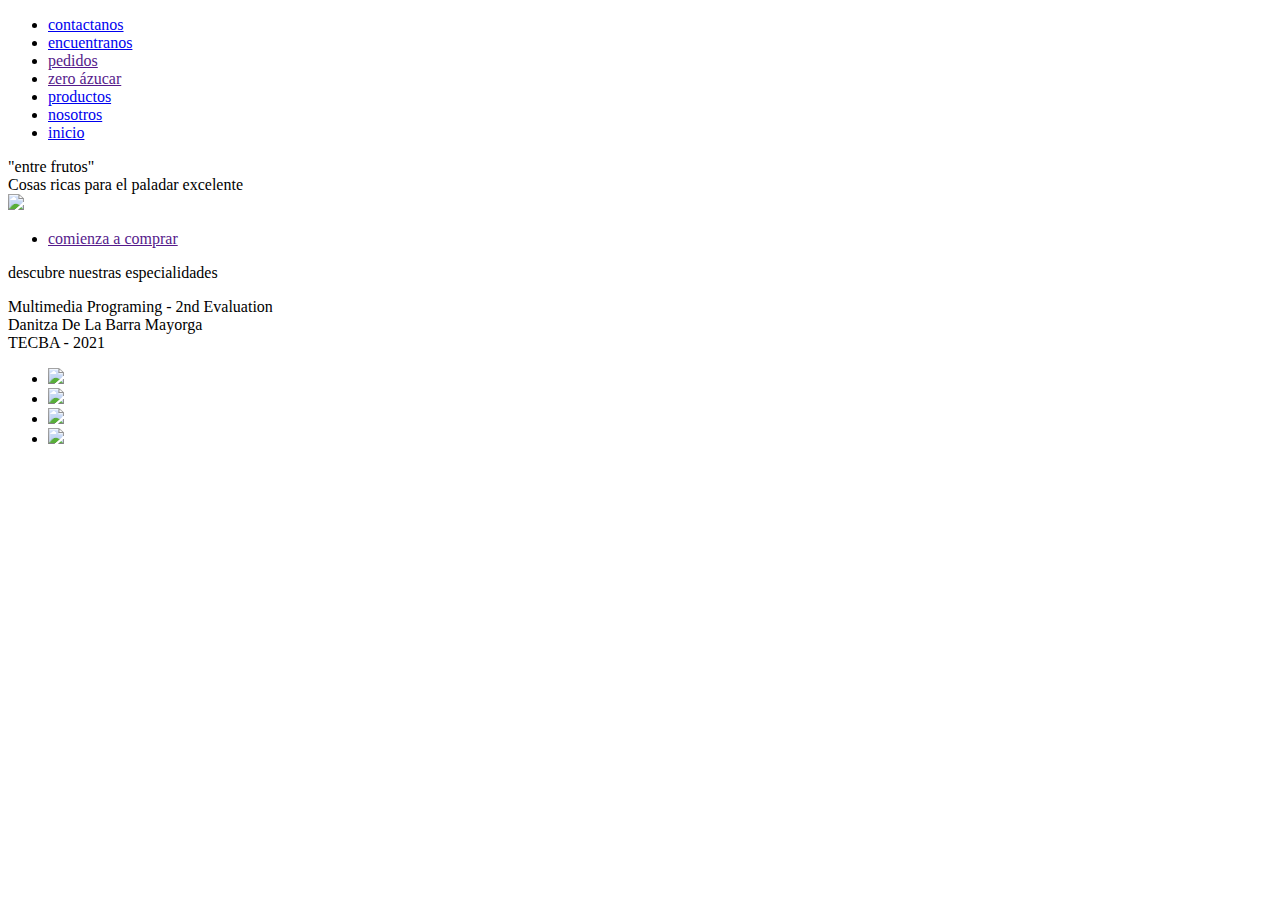
==== index.html @ 30dc78bb "Add files via upload" ====
<!DOCTYPE html>
<html>
<head>
	<title>examen segundo parcial</title>
	<meta charset="utf-8">
	<link rel="stylesheet" type="text/css" href="css/main.css">
	<link rel="icon" type="" href="img/">
</head>
<body>
<div class="contenedor">
	<div class="cabecera">
		<div class="menu">
			<ul>
				<li><a href="pages/contactanos.html" ><div></div>contactanos</a></li>
                <li><a href="pages/encuentranos.html"><div></div>encuentranos</a></li>
                <li><a href=""><div></div>pedidos</a></li>
				<li><a href=""><div></div>zero ázucar</a></li>
				<li><a href="contacto.html" ><div></div>productos</a></li>
				<li><a href="pages/nosotros.html"><div></div>nosotros</a></li>
				<li><a href="index.html" class="active"><div></div>inicio</a></li>
			</ul>
		</div>
	</div>
	<div class="cuerpo">
		<div class="container">
            <div class="container-content">
                <div class="container-top">
                    <div class="container-top-content">
                        <div class="container-top-content-top">
                            "entre frutos"
                        </div>
                        <div class="container-top-content-bottom">
                            <div class="container-top-content-bottom-box">
                                Cosas ricas para el paladar excelente
                            </div>
                            <div class="container-top-content-bottom-box">
                                <img src="img/logo.jpg">
                            </div>
                            <div class="container-top-content-bottom-box">
                                <ul>
                                    <li><a href=""><div></div>comienza a comprar </a></li>
                                </ul>
                            </div>
                        </div>
                    </div>
                </div>
                <div class="container-bottom">
                    <div class="container-bottom-content">
                        <p>descubre nuestras especialidades</p>
                    </div>
                </div>
            </div>
        </div>
	</div>
	<div class="pie">
		<div class="pie1">
			<div class="contenidopie">
				Multimedia Programing - 2nd Evaluation <br>
				Danitza De La Barra Mayorga<br>
				TECBA - 2021
			</div>
		</div>
		<div class="pie2">
			<ul>
				<li><a href="https://www.facebook.com"><img src="img/facebook.png"></a></li>
				<li><a href="https://www.whatsapp.com/?lang=es"><img src="img/whatsapp.png"></a></li>
				<li><a href="https://www.twitter.com"><img src="img/twitter.png"></a></li>
				<li><a href="https://www.youtube.com"><img src="img/youtube.png"></a></li>
			</ul>
		</div>
	</div>
</div>
</body>
</html>
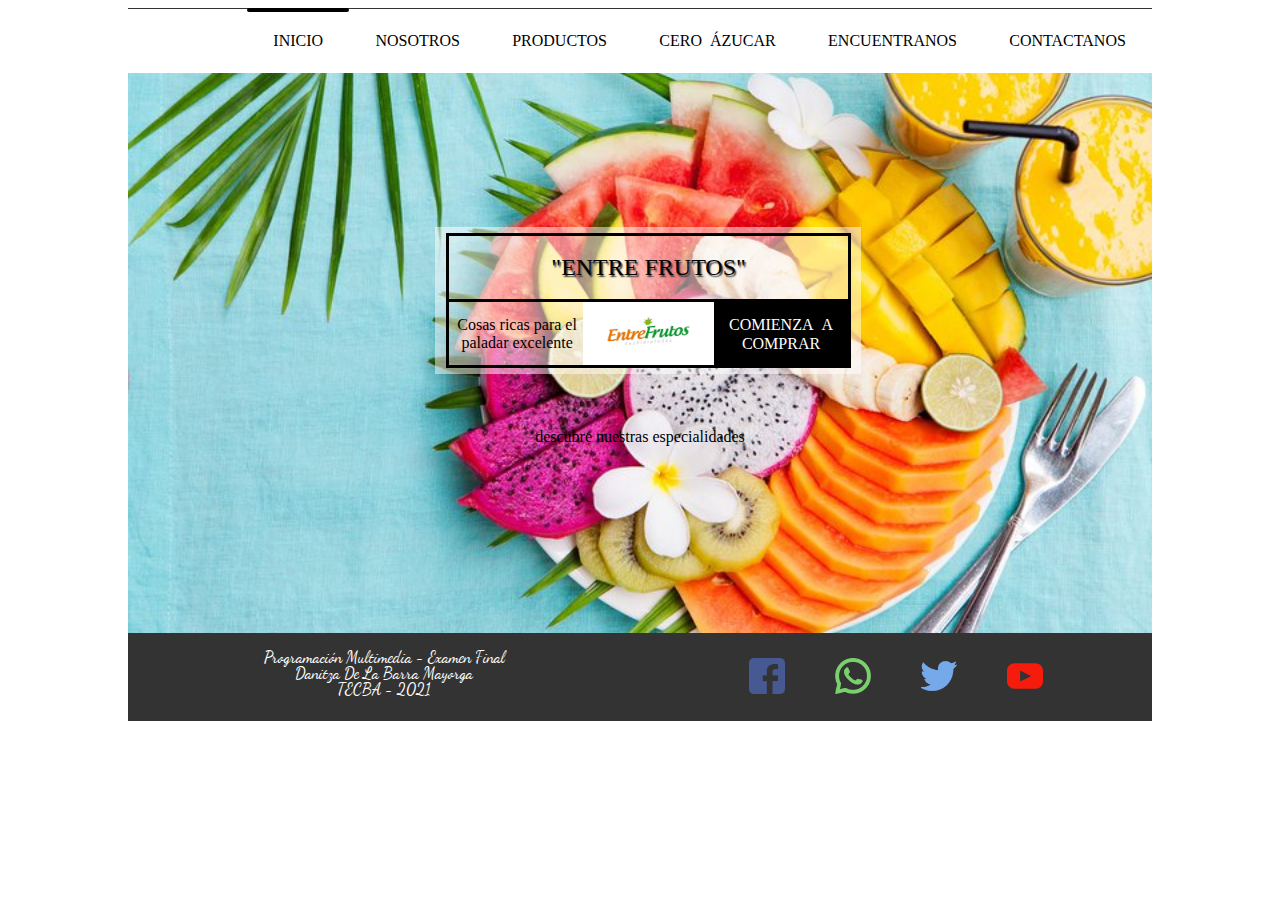
==== commit b21e5456: "Add files via upload" ====
--- a/index.html
+++ b/index.html
@@ -13,9 +13,8 @@
 			<ul>
 				<li><a href="pages/contactanos.html" ><div></div>contactanos</a></li>
                 <li><a href="pages/encuentranos.html"><div></div>encuentranos</a></li>
-                <li><a href=""><div></div>pedidos</a></li>
-				<li><a href=""><div></div>zero ázucar</a></li>
-				<li><a href="contacto.html" ><div></div>productos</a></li>
+				<li><a href="pages/cero.html"><div></div>cero ázucar</a></li>
+				<li><a href="pages/productos.html" ><div></div>productos</a></li>
 				<li><a href="pages/nosotros.html"><div></div>nosotros</a></li>
 				<li><a href="index.html" class="active"><div></div>inicio</a></li>
 			</ul>
@@ -55,14 +54,14 @@
 	<div class="pie">
 		<div class="pie1">
 			<div class="contenidopie">
-				Multimedia Programing - 2nd Evaluation <br>
+				Programación Multimedia - Examen Final <br>
 				Danitza De La Barra Mayorga<br>
 				TECBA - 2021
 			</div>
 		</div>
 		<div class="pie2">
 			<ul>
-				<li><a href="https://www.facebook.com"><img src="img/facebook.png"></a></li>
+				<li><a href="https://www.facebook.com/entrefrutosdeshitratados"><img src="img/facebook.png"></a></li>
 				<li><a href="https://www.whatsapp.com/?lang=es"><img src="img/whatsapp.png"></a></li>
 				<li><a href="https://www.twitter.com"><img src="img/twitter.png"></a></li>
 				<li><a href="https://www.youtube.com"><img src="img/youtube.png"></a></li>
--- a/css/main.css
+++ b/css/main.css
@@ -0,0 +1,647 @@
+:root {
+    --colorTextos: #49454567;
+}
+*{
+    margin: 0;
+    padding: 0;
+}
+@font-face {
+    font-family: 'dancing_scriptregular';
+    src: url('../fonts/dancingscript-variablefont_wght-webfont.woff2') format('woff2'),
+         url('../fonts/dancingscript-variablefont_wght-webfont.woff') format('woff');
+    font-weight: normal;
+    font-style: normal;
+}
+@font-face {
+    font-family: 'LineIcons';
+    src:  url('../fonts/LineIcons.eot?y2l643');
+    src:  url('../fonts/LineIcons.eot?y2l643#iefix') format('embedded-opentype'),
+      url('../fonts/LineIcons.ttf?y2l643') format('truetype'),
+      url('../fonts/LineIcons.woff?y2l643') format('woff'),
+      url('../fonts/LineIcons.svg?y2l643#LineIcons') format('svg');
+    font-weight: normal;
+    font-style: normal;
+}
+@font-face {
+    font-family: "ETmodules"; 
+    src: url("../fonts/ETmoudles.eot"); 
+    src: url("../fonts/ETmoudles.eot?#iefix") format("embedded-opentype"), 
+        url("../fonts/ETmoudles.woff2") format("woff2"), 
+        url("../fonts/ETmoudles.woff") format("woff"), 
+        url("../fonts/ETmoudles.ttf") format("truetype"), 
+        url("../fonts/ETmoudles.svg#ETmodules") format("svg"); }
+body{
+    font-family: 'Roboto';
+    color: #333;
+    background: #fff;
+    /* fallback for old browsers */
+    /*background: -webkit-linear-gradient(to right, #B06AB3, #4568DC);
+    background: linear-gradient(to right, #B06AB3, #4568DC);*/
+    justify-content: center;
+    align-items: center;
+}
+.contenedor{
+    margin: 0.5em auto;
+    height: 720px;
+    width: 1024px;
+    border-radius: 1em;
+    display: table;
+}
+.cabecera{
+    height: 65px;
+}
+.menu{
+    width: 100%;
+    height: 100%;
+    float: right;
+    background-color: #fff;
+    text-align: right;
+}
+.menu ul {
+    font-size: 0;
+    font-family: 'LineIcons';
+    list-style-type: none;
+    border-bottom-width: 1px;
+    border-bottom-style: solid;
+    border-bottom-color: #333;
+}
+.menu ul li{
+    float: right;
+}
+.menu ul li a{
+    font-size: 1rem;
+    font-weight: 400;
+    color: #000;
+    text-decoration: none;
+    display: block;
+    padding: 1.425em 1.635em;
+    position: relative;
+    font-family: 'LineIcons';
+    text-transform: uppercase;
+}
+.menu li a:hover {
+    cursor: pointer;
+    color: #d65151;
+    background-color: rgba(51, 51, 51,0.1);
+}
+.menu li a.active:hover {
+    cursor: pointer;
+    color: #d65151;
+    background-color: rgba(51, 51, 51,0.1);
+}
+.menu ul li a.active::before {
+    position: absolute;
+    content: '';
+    top: 0;
+    left: 0;
+    width: 100%;
+    height: 4px;
+    background-color: #000;
+}
+.menu ul li a::before {
+    position: absolute;
+    content: '';
+    top: 0;
+    left: 0;
+    width: 100%;
+    height: 4px;
+    background-color: #d65151;
+    opacity: 0;
+    -webkit-transition: all 0.3s ease-out 0s;
+    -moz-transition: all 0.3s ease-out 0s;
+    -ms-transition: all 0.3s ease-out 0s;
+    -o-transition: all 0.3s ease-out 0s;
+    transition: all 0.3s ease-out 0s;
+    border-radius: 4px;
+}
+.menu ul li a.active:hover::before {
+    position: absolute;
+    content: '';
+    top: 0;
+    left: 0;
+    width: 100%;
+    height: 4px;
+    background-color: #d65151;
+    -webkit-transition: all 0.3s ease-out 0s;
+    -moz-transition: all 0.3s ease-out 0s;
+    -ms-transition: all 0.3s ease-out 0s;
+    -o-transition: all 0.3s ease-out 0s;
+    transition: all 0.3s ease-out 0s;
+    border-radius: 4px;
+}
+ .menu ul li a.active {
+    color: #000; 
+}
+.menu ul li a:hover::before, .menu ul li a.active::before {
+    opacity: 1; 
+}
+.cuerpo{
+    justify-content: center;
+    width: 100%;
+    height: 560px;
+    float: left;
+    background-image: url(../img/fondo.jpg);
+    background-repeat: no-repeat;
+    background-size: cover;
+    background-color: azure;
+}
+/* inicio css index*/
+.container{
+    width: 50%;
+    height: 100%;
+    position: relative;
+    text-align: center;
+    margin:0px auto;
+    display: flex;
+    align-items: center;
+    justify-content: center;
+}
+.container-content{
+    width: 80%;
+    height: 45%;
+    position: relative;
+    vertical-align: middle;
+    align-content: center;
+}
+.container-top{
+    background-color: rgba(255,255,255,0.5);
+    width: 100%;
+    height: 50%;
+    float: left;
+    padding: 0.5em;
+    padding-bottom: 0.8em;
+    display: flex;
+    align-items: center;
+    justify-content: center;
+}
+.container-top-content{
+    height: 100%;
+    width: 100%;
+    padding-top: 1em;
+    padding-left: 0.2em;
+    padding-right: 0.5em;
+    padding-bottom: 1.21em;
+}
+.container-top-content-top{
+    width: 100%;
+    height: 50%;
+    text-align: center;
+    position: relative;
+    display: flex;
+    align-items: center;
+    justify-content: center;
+    border-top: 3px solid #000;
+    border-right: 3px solid #000;
+    border-left: 3px solid #000;
+    /*font-family: 'dancing_scriptregular';*/
+    text-transform: uppercase;
+    color: #000;
+    text-shadow: 1.5px 1.5px 1.5px #333;
+    font-size: 1.5rem;
+}
+.container-top-content-bottom{
+    width: 100%;
+    height: 50%;
+    float: left;
+    display: flex;
+    align-items: center;
+    justify-content: center;
+    border: 3px solid #000;
+}
+.container-top-content-bottom-box{
+    width: 33%;
+    height: 100%;
+    float: left;
+    display: flex;
+    align-items: center;
+    justify-content: center;
+    color: #000;
+}
+.container-top-content-bottom-box img {
+    width: 100%;
+    height: 100%;
+}
+.container-top-content-bottom-box ul {
+    font-size: 0;
+    font-family: 'LineIcons';
+    list-style-type: none;
+    text-transform: uppercase;
+}
+.container-top-content-bottom-box ul li{
+    float: right;
+}
+.container-top-content-bottom-box ul li a{
+    font-size: 1rem;
+    font-weight: 400;
+    background-color: #000;
+    color: #fff;
+    text-decoration: none;
+    display: block;
+    position: relative;
+    font-family: 'LineIcons';
+    text-transform: uppercase;
+    padding: 0.78em;
+    width: 82.5%;
+}
+.container-top-content-bottom-box li a:hover {
+    cursor: pointer;
+    color: #000;
+    background-color: #fff;
+}
+.container-bottom{
+    width: 100%;
+    height: 50%;
+    float: left;
+    display: flex;
+    align-items: center;
+    justify-content: center;
+}
+.container-bottom-content{
+    text-align: center;
+    color: #000;
+}
+/* fin css index*/
+/* inicio css nosotros*/
+.cuerpo-nosotros{
+    justify-content: center;
+    width: 100%;
+    height: 560px;
+    float: left;
+    /*background-image: url(../img/fondo.jpg);
+    background-repeat: no-repeat;
+    background-size: cover;*/
+    background-color: rgb(224,48,157);
+}
+.seccion{
+    width: 100%;
+    height: 100%;
+}
+.seccion-cabecera{
+    width: 100%;
+    height: 25%;
+    display: flex;
+    align-items: center;
+    justify-content: center;
+}
+.seccion-cabecera-contenido{
+    width: 45%;
+    height: 80%;
+}
+.seccion-cabecera-contenido .container-top{
+    background-color: rgba(255,255,255,0.8);
+}
+.seccion-cuerpo{
+    width: 100%;
+    height: 75%;
+}
+.seccion-cuerpo-titulo{
+    width: 100%;
+    height: 20%;
+    text-align: center;
+}
+.seccion-cuerpo-titulo h1{
+    color: #000;
+    text-shadow: 1.5px 1.5px 1.5px #fff;
+    padding-bottom: 0.5em;
+}
+.seccion-cuerpo-titulo p{
+    color: #000;
+}
+.seccion-cuerpo-contenido{
+    width: 100%;
+    height: 80%;
+    text-align: center;
+}
+.seccion-cuerpo-contenido img{
+    height: 65%;
+}
+.seccion-cuerpo-contenido p{
+    padding: 1em;
+    padding-left: 3em;
+    padding-right: 3em;
+    color: #000;
+}
+/* fin css nosotros*/
+/* inicio css encuentranos*/
+.cuerpo-encuentranos{
+    justify-content: center;
+    width: 100%;
+    height: 560px;
+    float: left;
+    /*background-image: url(../img/fondo.jpg);
+    background-repeat: no-repeat;
+    background-size: cover;*/
+    background-color: rgb(203,111,99);
+}
+.seccion-cuerpo-contenido-mapa{
+    width: 100%;
+    height: 100%;
+    float: left;
+    text-align:center;
+    padding-bottom: 1.2em;
+    display: flex;
+    align-items: center;
+    justify-content: center;
+}
+.seccion-cuerpo-contenido-maps-border{
+    border-radius: 1.2em;
+    border: 3px solid #000;
+    background-color: #282b2b;
+    width: 50%;
+    height: 90%;
+    margin:0px auto;
+    vertical-align: middle;
+}
+.seccion-cuerpo-contenido-maps-border iframe{
+    width: 100%;
+    height: 100%;
+    border-radius: 1em;
+}
+/* fin css encuentranos*/
+/* inicio css contactanos*/
+.cuerpo-contactanos{
+    justify-content: center;
+    width: 100%;
+    height: 560px;
+    float: left;
+    /*background-image: url(../img/fondo.jpg);
+    background-repeat: no-repeat;
+    background-size: cover;*/
+    background-color: rgb(57,127,150);
+}
+.seccion-cuerpo-contenido-formulario{
+    width: 100%;
+    height: 100%;
+    float: left;
+    text-align:center;
+    padding-bottom: 1.2em;
+    display: flex;
+    align-items: center;
+    justify-content: center;
+}
+.formulario{
+    width: 80%;
+    height: 90%;
+    float: left;
+    display: flex;
+    align-items: center;
+    justify-content: center;
+}
+form{
+    padding: 0;
+    background: #fff;
+    width: 90%;
+    height: 100%;
+    border-radius: 10px;
+    float: left;
+}
+.form{
+    width: 80%;
+    margin: auto;
+}
+form .grupo{
+    position: relative;
+    margin: 1.5em ;
+}
+input{
+    background: none;
+    color: #c6c6c6;
+    font-size: 18px;
+    padding: 10px 10px 10px 5px;
+    display: block;
+    width: 100%;
+    border: none;
+    border-bottom: 1px solid var(--colorTextos);
+}
+textarea{
+    background: none;
+    color: #c6c6c6;
+    font-size: 18px;
+    padding: 10px 10px 10px 5px;
+    display: block;
+    width: 100%;
+    border: none;
+    border-bottom: 1px solid var(--colorTextos);
+}
+input:focus, textarea:focus{ 
+    outline: none;
+    color: #5e5d5d;
+}
+label{
+    color: var(--colorTextos);
+    font-size: 16px;
+    position: absolute;
+    left: 5px;
+    top: 10px;
+    transition: 0.5s ease all;
+    pointer-events: none;
+}
+input:focus~label, input:valid~label{
+    top: -14px;
+    font-size: 12px;
+    color: #2196f3;
+}
+.barra{
+    position: relative;
+    display: block;
+    width: 100%;
+}
+.barra::before{
+    content: "";
+    height: 2px;
+    width: 0%;
+    bottom: 0;
+    position: absolute;
+    background-color: rgb(57,127,150);
+    /*background: linear-gradient(to right, #B06AB3, #4568DC);*/
+    transition: 0.3s ease width;
+    left: 0;
+}
+input:focus~.barra::before, textarea:focus~.barra::before{
+    width: 100%;
+}
+button{
+    font-family: 'roboto';
+    background-color: rgb(57,127,150);
+    /*background: #4568DC;
+    background: -webkit-linear-gradient(to right, #B06AB3, #4568DC);
+    background: linear-gradient(to right, #B06AB3, #4568DC);*/
+    border: none;
+    display: block;
+    width: 80%;
+    margin: 10px auto;
+    color: #fff;
+    height: 40px;
+    font-size: 16px;
+    cursor: pointer;
+}
+/* fin css contactanos*/
+.pie{
+    background-color: #282b2b;
+    width: 100%;
+    height: 88px;
+    float: left;
+}
+.slider{
+    background-color: #00d1cc;
+    width: 100%;
+    height: 35%;
+    float: left;
+    position: relative;
+    overflow: hidden;
+    margin: 0px auto 0 auto;
+  }
+@keyframes slider {
+    from { transform: translate3d(0, 0, 0); }
+    to { transform: translate3d(-2900px, 0, 0); }
+    }
+.slider ul {
+    position: relative;
+    margin: 0;
+    padding: 0;
+    list-style: none;
+    width: 200%;
+    height: 100%;
+    transform: translate3d(0,0,0);
+    animation: slider 40s linear infinite;
+  }
+.slider li {
+    display: block;
+    float: left;
+    margin: 0;
+    padding: 0;
+    width: 25%;
+    height: 100%;
+    background: #ccc;
+    text-align: center;
+  }
+.slider img{
+    width: 700px;
+}
+.box{
+    background-color: #333;
+    width: 100%;
+}
+.box1{
+    width: 50%;
+    height: 80%;
+    float: left;
+}
+.box2{
+    width: 50%;
+    height: 80%;
+    float: left;
+}
+.box3{
+    width: 50%;
+    height: 80%;
+    float: left;
+}
+.box4{
+    width: 50%;
+    height: 80%;
+    float: left;
+}
+.titlevideo{
+    position: relative;
+    display: block;
+    text-align: center;
+    bottom: 10;
+    padding: 1em;
+    background: -webkit-linear-gradient(to right, #B06AB3, #4568DC);
+    background: linear-gradient(to right, #B06AB3, #4568DC);
+}
+.botones{
+    background-color: #282b2b;
+    width: 100%;
+    height: 72px;
+    float: right;
+    text-align: center;
+}
+.botones ul{
+    font-size: 0;
+    list-style-type: none;
+}
+.botones ul li{
+    float: left;
+}
+.botones li a{
+    font-size: 1rem;
+    font-weight: 400;
+    color: #fff;
+    display: inline-block;
+    padding: 1.65em 6.553em;
+    position: relative;
+}
+.botones li a:hover {
+    cursor: pointer;
+    background: -webkit-linear-gradient(to right, #B06AB3, #4568DC);
+    background: linear-gradient(to right, #B06AB3, #4568DC);
+    /*background-color: grey;*/
+}
+.botones ul li a::before {
+    position: absolute;
+    content: '';
+    bottom: 0;
+    left: 0;
+    width: 100%;
+    height: 4px;
+    background: -webkit-linear-gradient(left, #43cae9 0%, #38f9d7 100%);
+    background: -o-linear-gradient(left, #43cae9 0%, #38f9d7 100%);
+    background: linear-gradient(to right, #43cae9 0%, #38f9d7 100%);
+    opacity: 0;
+    -webkit-transition: all 0.3s ease-out 0s;
+    -moz-transition: all 0.3s ease-out 0s;
+    -ms-transition: all 0.3s ease-out 0s;
+    -o-transition: all 0.3s ease-out 0s;
+    transition: all 0.3s ease-out 0s;
+    border-radius: 4px;
+}
+.botones ul li a:hover, .botones ul li a.active {
+    color: #38f9d7; 
+}
+.botones ul li a:hover::before, .botones ul li a.active::before {
+    opacity: 1; 
+}
+
+.pie1{
+    background-color: #333;
+    color: #fff;
+    width: 50%;
+    height: 100%;
+    float: left;
+    
+}
+.contenidopie{
+    width: 100%;
+    padding-top: 1em;
+    text-align: center;
+    font-family: 'dancing_scriptregular';
+    float: left;
+}
+.pie2{
+    background-color: #333;
+    width: 50%;
+    height: 100%;
+    float: right;
+    text-align: center;
+}
+.pie2 ul{
+    font-size: 0;
+    list-style-type: none;
+}
+.pie2 li {
+    font-size: 1rem;
+    font-weight: 400;
+    color: grey;
+    display: inline-block;
+    padding: 25px;
+    position: relative;
+}
+.pie2 img{
+    width: 36px;
+}
+.pie2 img:hover{
+    -webkit-transform: scale(1.5);
+    transform: scale(1.5)
+}
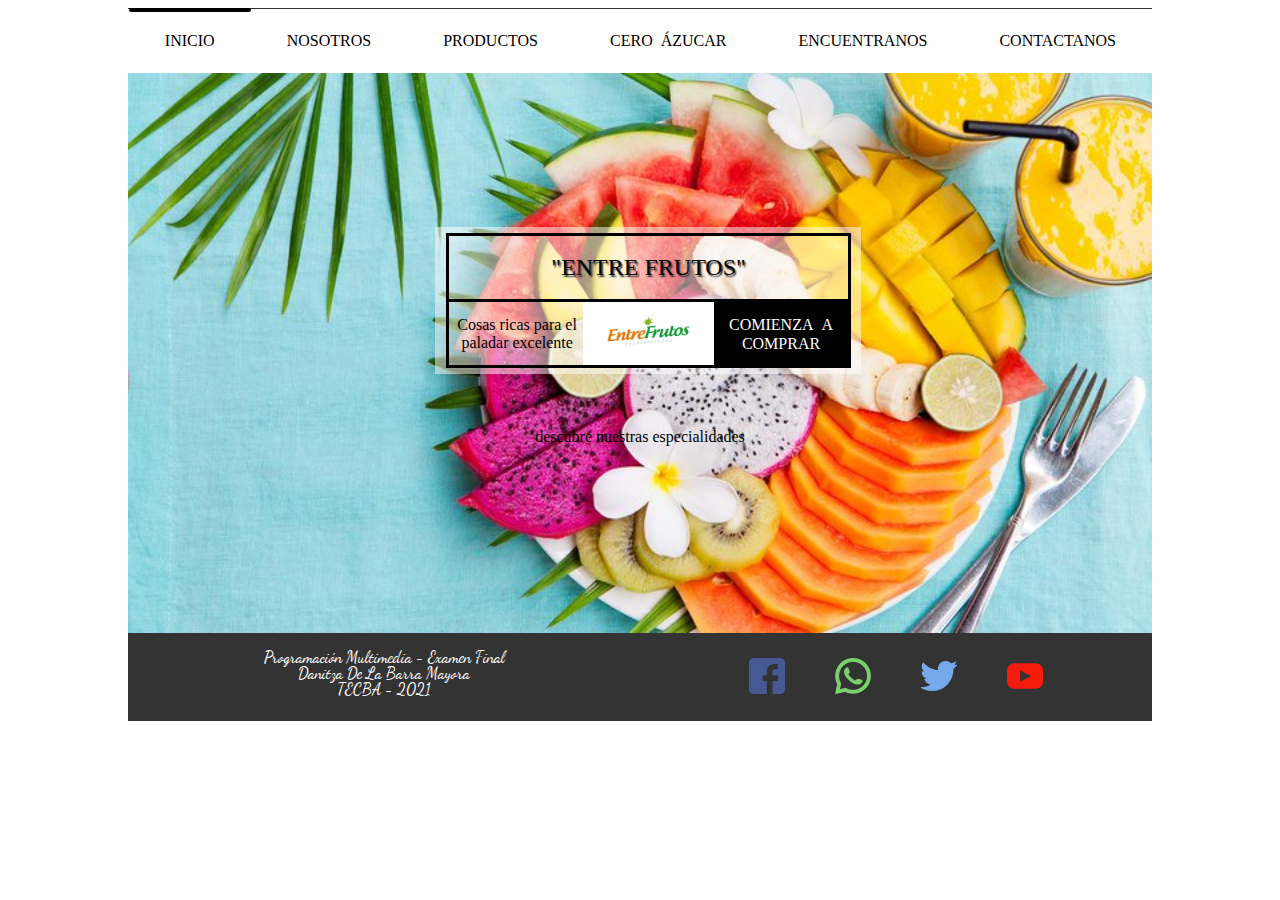
==== commit f2a97ce4: "Add files via upload" ====
--- a/index.html
+++ b/index.html
@@ -55,7 +55,7 @@
 		<div class="pie1">
 			<div class="contenidopie">
 				Programación Multimedia - Examen Final <br>
-				Danitza De La Barra Mayorga<br>
+				Danitza De La Barra Mayora<br>
 				TECBA - 2021
 			</div>
 		</div>
--- a/css/main.css
+++ b/css/main.css
@@ -42,7 +42,6 @@
 }
 .contenedor{
     margin: 0.5em auto;
-    height: 720px;
     width: 1024px;
     border-radius: 1em;
     display: table;
@@ -74,7 +73,7 @@
     color: #000;
     text-decoration: none;
     display: block;
-    padding: 1.425em 1.635em;
+    padding: 1.425em 2.251em;
     position: relative;
     font-family: 'LineIcons';
     text-transform: uppercase;
@@ -476,6 +475,141 @@
     cursor: pointer;
 }
 /* fin css contactanos*/
+/* inicio css productos*/
+.cuerpo-productos{
+    justify-content: center;
+    width: 100%;
+    float: left;
+    /*background-image: url(../img/fondo.jpg);
+    background-repeat: no-repeat;
+    background-size: cover;*/
+    background-color: rgb(216,220,55);
+    height: 100%;
+}
+.cabecera-productos{
+    padding: 1em;
+}
+.container-top-content-productos{
+    height: 100%;
+    width: 100%;
+    padding-top: 1em;
+    padding-left: 0.2em;
+    padding-right: 0.5em;
+    border: 3px solid #000;
+    padding-bottom: 1.21em;
+}
+.container-top-content-top-producto{
+    width: 100%;
+    height: 100%;
+    text-align: center;
+    position: relative;
+    display: flex;
+    align-items: center;
+    justify-content: center;
+    /*font-family: 'dancing_scriptregular';*/
+    text-transform: uppercase;
+    color: #000;
+    text-shadow: 1.5px 1.5px 1.5px #333;
+    font-size: 1.5rem;
+}
+.seccion-cuerpo-contenido-productos{
+    width: 100%;
+    height: 80%;
+    text-align: center;
+    margin-bottom: 40em;
+}
+.contenido-box{
+    width: 200px;
+    height: 275px;
+    float: left;
+    margin: 1em;
+    padding: 0.5em;
+}
+.contenido-box-img{
+    width: 100%;
+    height: 100%;
+    position: relative;
+    display: inline-block;
+}
+.contenido-box-img img{
+    width: 100%;
+    height: 100%;
+    object-fit: cover;
+}
+.imagen-title{
+    position: absolute;
+    width: 100%;
+    height: 15%;
+    bottom: 0;
+    color: #fff;
+}
+.imagen-title a, .imagen-title a::before{
+    background-color: rgba(255,255,255,0.5);
+    display: block;
+    color: #000;
+    text-decoration: none;
+    padding: 0.72em;
+    opacity: 0;
+}
+.imagen-title a:hover{
+    opacity: 1;
+}
+.contenido-box-descripcion{
+    text-align: center;
+    display: block;
+    font-size: 0.8em;
+}
+.contenido-box-descripcion p{
+    font-weight: bold;
+}
+/*fin css productos*/
+/*inicio css ceroazucar*/
+.cuerpo-cero{
+    justify-content: center;
+    width: 100%;
+    float: left;
+    /*background-image: url(../img/fondo.jpg);
+    background-repeat: no-repeat;
+    background-size: cover;*/
+    background-color: rgb(197,235,242);
+    height: 100%;
+}
+.cabecera-cero{
+    padding: 1em;
+}
+.seccion-cuerpo-cero{
+    width: 95%;
+    height: 75%;
+}
+.seccion-cuerpo-titulo-cero{
+    width: 70%;
+    height: 20%;
+    text-align: center;
+}
+.seccion-cuerpo-titulo-cero h1{
+    color: #000;
+    text-shadow: 1.5px 1.5px 1.5px #fff;
+    padding-bottom: 0.5em;
+}
+.seccion-cuerpo-titulo-cero p{
+    color: #000;
+    padding: 1em;
+    padding-right: 1em;
+}
+.seccion-cuerpo-titulo-cero img{
+    width: 30%;
+}
+.seccion-cuerpo-titulo-cero{
+    width: 100%;
+    height: 20%;
+    text-align: center;
+}
+.seccion-cuerpo-contenido-cero{
+    width: 100%;
+    height: 80%;
+    text-align: center;
+    margin-bottom: 20em;
+}
 .pie{
     background-color: #282b2b;
     width: 100%;
